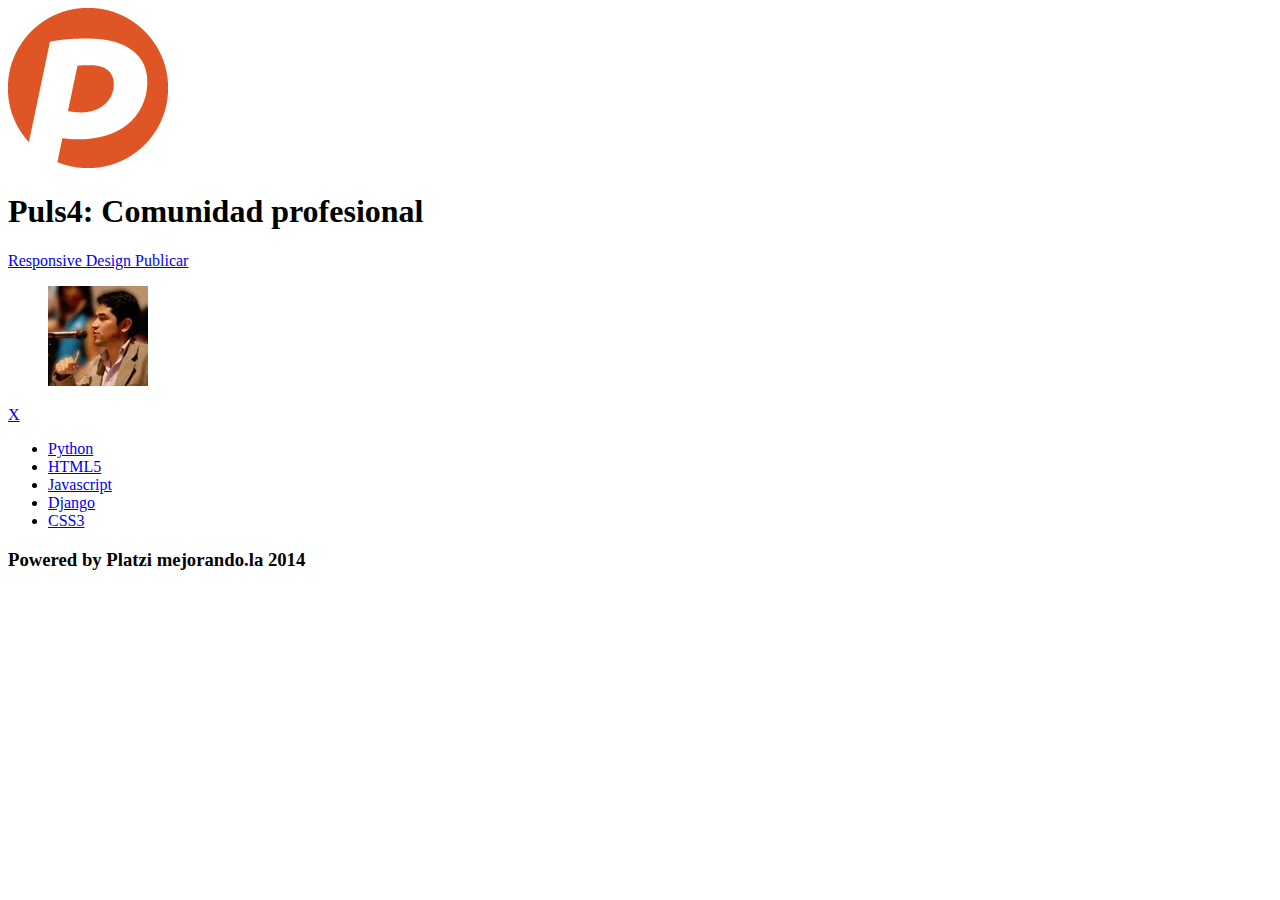
==== Primera clase/index.html @ 8d07a595 "Commit 2" ====
<!DOCTYPE html>
<html lang="es">
<head>
	<meta charset="utf-8"/>
	<title>Pul4</title>
	<link rel="stylesheet" href="css/puls4.css" />
</head>
<body>
	<header>
		<div class="logo">
			<img src="imagenes/logo.png" alt="Puls4" />
		</div>
		<div class="titular">
			<h1 class="titulo">
				Puls4: Comunidad profesional
			</h1>
			<div>
				<a href="#" class="filtro">
					Responsive Design
				</a>
				<a href="#" class="publicar">
					Publicar
				</a>
			</div>
		</div>
		<div class="usuario">
			<figure class="avatar">
				<img src="imagenes/avatar.jpg" alt="freddier">
			</figure>
			<a href="#" class="flechita">
				X
			</a>
		</div>
	</header>
	<nav>
		<ul class="menu">
			<li><a href="#">Python</a></li>
			<li><a href="#">HTML5</a></li>
			<li><a href="#">Javascript</a></li>
			<li><a href="#">Django</a></li>
			<li><a href="#">CSS3</a></li> <!--0:58:23-->
		</ul>
	</nav>
	<section></section>
	<footer>
		<h3>
			<strong>Powered by Platzi</strong>
			<span class="mejor">
				mejorando.la 2014
			</span>
		</h3>
	</footer>
</body>
</html>
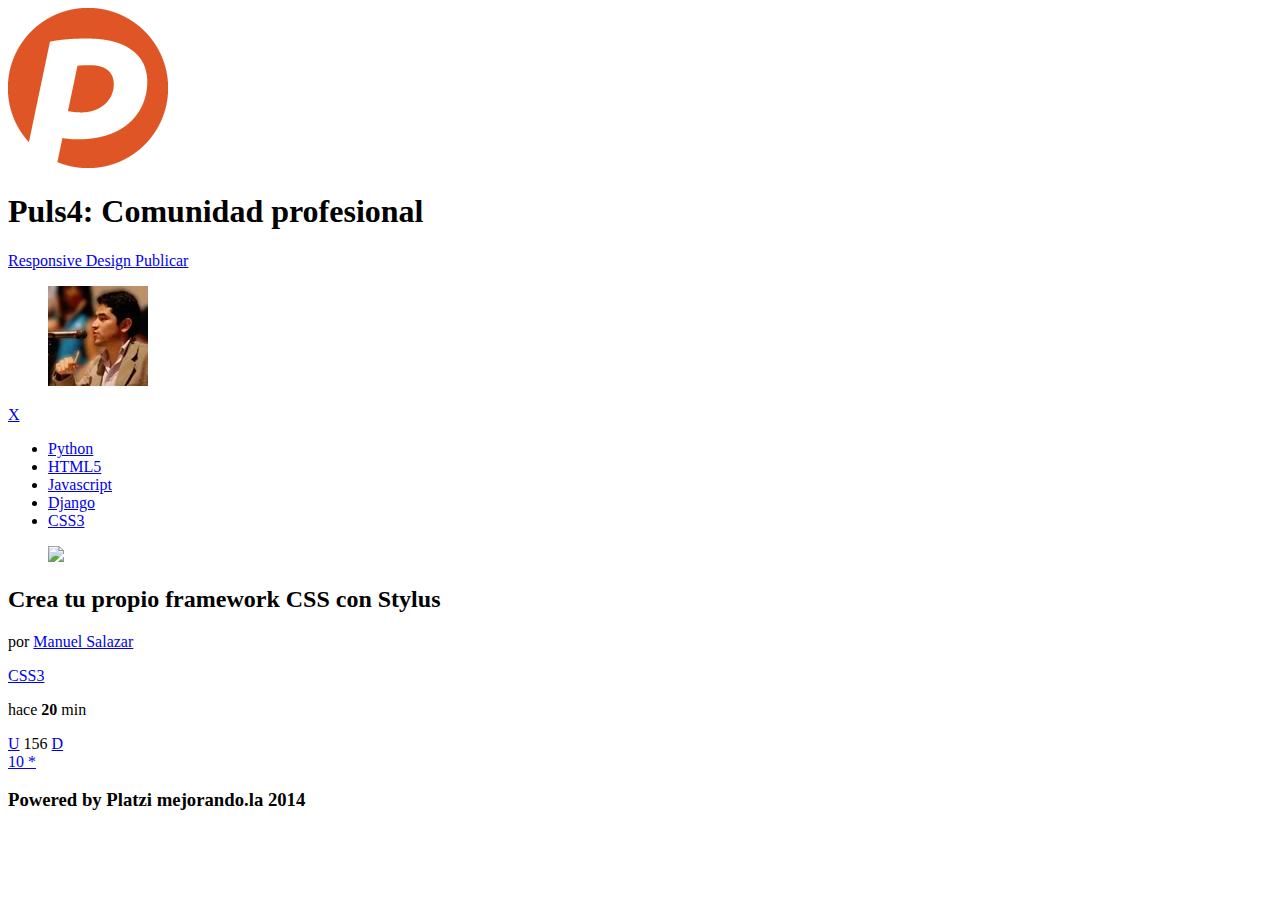
==== commit b97596f8: "Commit 3" ====
--- a/Primera clase/index.html
+++ b/Primera clase/index.html
@@ -2,7 +2,7 @@
 <html lang="es">
 <head>
 	<meta charset="utf-8"/>
-	<title>Pul4</title>
+	<title>Puls4</title>
 	<link rel="stylesheet" href="css/puls4.css" />
 </head>
 <body>
@@ -41,7 +41,42 @@
 			<li><a href="#">CSS3</a></li> <!--0:58:23-->
 		</ul>
 	</nav>
-	<section></section>
+	<section class="posts">
+
+		<article class="post">
+			<div class="descripcion">
+				<figure class="imagen">
+					<img src="imagenes/foto.jpg">
+				</figure>
+				<div class="detalles">
+					<h2 class="titulo">
+						Crea tu propio framework CSS con Stylus
+					</h2>
+					<p class="autor">
+						por <a href="#">Manuel Salazar</a>
+					</p>
+					<a href="#" class="tag">CSS3</a>
+					<p class="fecha">hace <strong>20</strong> min</p>
+				</div>
+			</div>
+			<div class="acciones">
+				<div class="votos">
+					<a href="#" class="up">U</a>
+					<span class="total">156</span>
+					<a href="#" class="down">D</a>
+				</div>
+				<div class="datos">
+					<a href="#" class="comentarios">
+						10
+					</a>
+					<a href="#" class="estrellita">
+						*
+					</a>
+				</div>
+			</div>
+		</article>
+		
+	</section>
 	<footer>
 		<h3>
 			<strong>Powered by Platzi</strong>
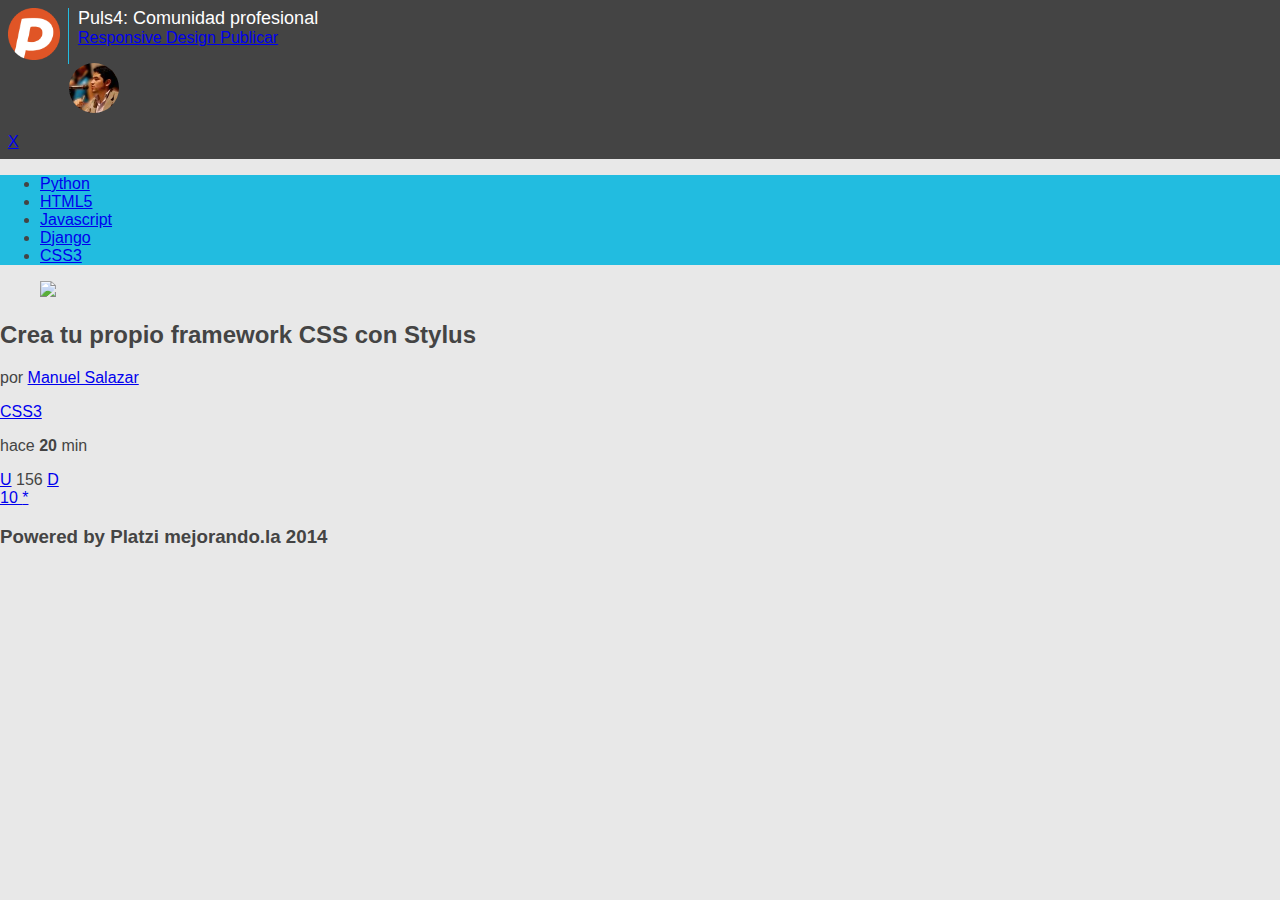
==== commit 19463442: "commit 4 - fin clase 1" ====
--- a/Primera clase/index.html
+++ b/Primera clase/index.html
@@ -3,11 +3,12 @@
 <head>
 	<meta charset="utf-8"/>
 	<title>Puls4</title>
+	<link rel="stylesheet" href="css/normalize.css" />
 	<link rel="stylesheet" href="css/puls4.css" />
 </head>
 <body>
 	<header>
-		<div class="logo">
+		<div class="logo left">
 			<img src="imagenes/logo.png" alt="Puls4" />
 		</div>
 		<div class="titular">
--- a/Primera clase/css/puls4.css
+++ b/Primera clase/css/puls4.css
@@ -0,0 +1 @@
+body{background:#e8e8e8;color:#444;font-family:Arial;font-size:16px}header{background:#444;color:#fff;padding:.5em;}header .logo{border-right:1px solid #22bce0;width:60px;}header .logo img{width:52px}header .titular{margin:0 80px 0 70px;}header .titular .titulo{font-size:18px;font-weight:normal;margin:0;padding:0}header .usuario .avatar img{width:50px;border-radius:50%}nav{background:#22bce0}.left{float:left}.right{float:right}